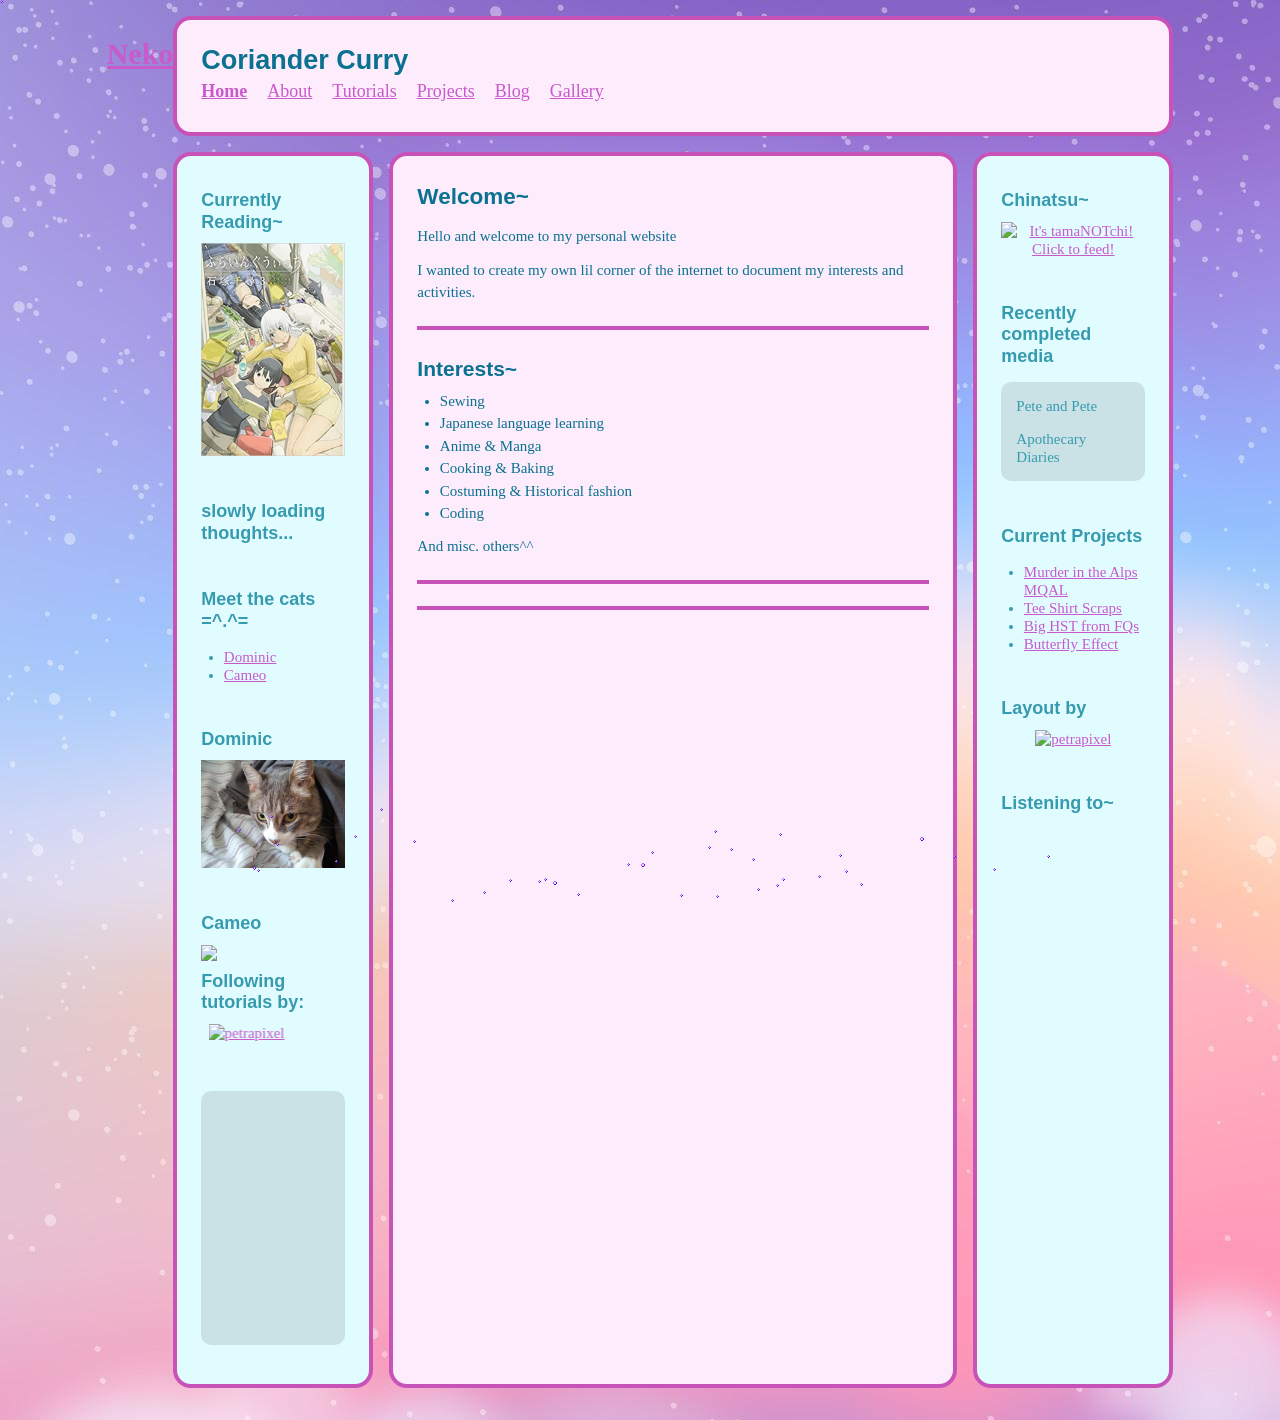
==== public/index.html @ 028fafbc "pinterest" ====
<!DOCTYPE html>
<html lang="en">
  <head>


    <!-- Change your site title: (It is shown in the tab) -->
    <title>Cori</title>

    <!-- Change your site description: (It is shown in Google results) -->
    <meta content="My personal website!" name="description" />

    <!-- Setting character encoding and viewport size. Do not remove. -->
    <meta charset="UTF-8">
    <meta name="viewport" content="width=device-width, initial-scale=1.0" />

    <!-- FavIcon (small image in tab), change to any image you want: -->
    <link href="favicon.ico" rel="icon" type="image/x-icon" />

    <!-- CSS: -->
    <!-- You will have to change this to "../style.css" if this HTML file is in a subfolder, to "../../style.css" if this HTML file is in 2 subfolders, etc. -->
    <link href="./style.css" rel="stylesheet" />
    
    <script src="layout.js"></script>
    <script src="bubble.js"></script>
    <script src="cursor.js"></script>

    <script type="module">
      new bubbleCursor();
    </script>
    

    <script>
      // Template generated with petrapixel's layout generator.
      // (Please do not remove this credit.)
      console.log("%cTemplate generated with petrapixel's layout generator: https://petrapixel.neocities.org/coding/layout-generator", "font-size: 14pt; color: #922a45; background: #ffd3ef");
    </script>
  </head>


  <body>

  <script>NekoType="white"</script>
<h1 id=nl><script src="https://webneko.net/n20171213.js"></script><a 
href="https://webneko.net">Neko</a></h1>
    <!-- The next line is a skip-to-content link for keyboard users. Do not remove it! -->
    <a href="#content" id="skip-to-content-link">Skip to content</a>

    <div class="layout">
  
      <!-- =============================================== -->
      <!-- HEADER -->
      <!-- =============================================== -->
	  
        

      
  
      <main id="content"> <!-- Do NOT remove the ID here -->

        

        <!-- =============================================== -->
        <!-- MAIN CONTENT -->
        <!-- =============================================== -->


        <section>

          <h1>Welcome~</h1>
          <p>Hello and welcome to my personal website</p>
          <p>I wanted to create my own lil corner of the internet to document my interests and activities.</p>
        
          <hr />

          <h2>Interests~</h2>
          <ul>
            <li>Sewing</li>
            <li>Japanese language learning</li>
            <li>Anime & Manga</li>
            <li>Cooking & Baking</li>
            <li>Costuming & Historical fashion</li>
            <li>Coding</li>
          </ul>

          <p>And misc. others^^</p>

          <hr />

<!-- Elfsight Instagram Feed | Untitled Instagram Feed
<script src="https://elfsightcdn.com/platform.js" async></script>
<div class="elfsight-app-1eba741f-ba4b-46e1-827b-677c504f84d6" data-elfsight-app-lazy></div> -->


<a
  data-pin-do="embedBoard"
  data-pin-board-width="500"
  data-pin-scale-height="240"
  data-pin-scale-width="80"
  href="https://www.pinterest.com/corriecurry0355/current-manga/"
></a>

<hr />
        

        </section>
      </main>
  
    <!-- Closing .layout: -->
    </div>


    <!-- Add any additional Javascript code (<script></script>) here. -->
  <script type="text/javascript" async defer src="https://assets.pinterest.com/js/pinit.js"></script>
  </body>
</html>
---- public/style.css ----
/* -------------------------------------------------------- */
/* VARIABLES */
/* -------------------------------------------------------- */

/* Variables are used like this: var(--text-color) */
:root {
  /* Background Colors: */
  --background-color: #ff83ef;
  --content-background-color: #fdecfb;
  --sidebar-background-color: #e1fcff;

  /* Text Colors: */
  --text-color: #0b7190;
  --sidebar-text-color: #379baf;
  --link-color: #c85acb;
  --link-color-hover: #ab098e;

  /* Text: */
  --font: Georgia, serif;
  --heading-font: Verdana, sans-serif;
  --font-size: 15px;

  /* Other Settings: */
  --margin: 16px;
  --padding: 24px;
  --border: 4px solid #c753b8;
  --round-borders: 18px;
  --sidebar-width: 200px;
}

/* -------------------------------------------------------- */
/* BASICS */
/* -------------------------------------------------------- */

* {
  box-sizing: border-box;
}

body {
  display: flex;
  align-items: flex-start;
  justify-content: center;
  min-height: 100vh;
  font-size: var(--font-size);
  margin: 0;
  padding: var(--margin);
  color: var(--text-color);
  font-family: var(--font);
  line-height: 1.2;
  background: var(--background-color);
  background-image: url("images/sky.jpg");
  
}

::selection {
  /* (Text highlighted by the user) */
  background: rgba(0, 0, 0, 0.2);
}

mark {
  /* Text highlighted by using the <mark> element */
  text-shadow: 1px 1px 4px var(--link-color);
  background-color: inherit;
  color: var(--text-color);
}

/* Links: */
a {
  text-decoration: underline;
}

a,
a:visited {
  color: var(--link-color);
}

a:hover,
a:focus {
  color: var(--link-color-hover);
  text-decoration: none;
}

/* -------------------------------------------------------- */
/* LAYOUT */
/* -------------------------------------------------------- */

.layout {
  width: 1000px;
  display: grid;
  grid-gap: var(--margin);
  grid-template: "header header header" auto "leftSidebar main rightSidebar" auto "footer footer footer" auto / var(--sidebar-width) auto var(--sidebar-width);
  /* Confused by the grid? Check out my tutorial: https://petrapixel.neocities.org/coding/positioning-tutorial#grid */
}

main {
  grid-area: main;
  overflow-y: auto;
  padding: var(--padding);
  background: var(--content-background-color);
  border: var(--border);
  border-radius: var(--round-borders);
}

/* -------------------------------------------------------- */
/* HEADER */
/* -------------------------------------------------------- */

header {
  grid-area: header;
  font-size: 1.2em;
  border: var(--border);
  border-radius: var(--round-borders);
  background: var(--content-background-color);
}

.header-content {
  padding: var(--padding);
}

.header-title {
  font-family: var(--heading-font);
  font-size: 1.5em;
  font-weight: bold;
}

.header-image img {
  width: 100%;
  height: auto;
}

/* -------------------------------------------------------- */
/* SIDEBARS */
/* -------------------------------------------------------- */

aside {
  grid-area: aside;
  border: var(--border);
  border-radius: var(--round-borders);
  overflow: hidden;
  background: var(--sidebar-background-color);
  padding: var(--padding);
  color: var(--sidebar-text-color);
}

.left-sidebar {
  grid-area: leftSidebar;
}

.right-sidebar {
  grid-area: rightSidebar;
}

.sidebar-title {
  font-weight: bold;
  font-size: 1.2em;
  font-family: var(--heading-font);
}

.sidebar-section:not(:last-child) {
  margin-bottom: 3em;
}

.sidebar-section ul,
.sidebar-section ol {
  padding-left: 1.5em;
}

.sidebar-section > *:not(p):not(ul):not(ol):not(blockquote) {
  margin-top: 10px;
}

/* Sidebar Blockquote: */

.sidebar-section blockquote {
  background: rgba(0, 0, 0, 0.1);
  padding: 15px;
  margin: 1em 0;
  border-radius: 10px;
  overflow: hidden;
}

.sidebar-section blockquote > *:first-child {
  margin-top: 0;
}

.sidebar-section blockquote > *:last-child {
  margin-bottom: 0;
}

/* Site Button: */

.site-button {
  display: flex;
  flex-direction: column;
  align-items: center;
}

.site-button textarea {
  font-family: monospace;
  font-size: 0.7em;
}



/* -------------------------------------------------------- */
/* NAVIGATION */
/* -------------------------------------------------------- */

nav {
  margin-bottom: 3em;
}

nav .sidebar-title {
  margin-bottom: 0.5em;
}

nav ul {
  margin: 0 -5px;
  padding: 0;
  list-style: none;
  user-select: none;
}

nav ul li {
  margin-bottom: 0;
}

nav > ul li > a,
nav > ul li > strong {
  display: inline-block;
}

nav > ul li > a,
nav > ul li > details summary,
nav > ul li > strong {
  padding: 5px 10px;
}

nav > ul li > a.active,
nav > ul li > details.active summary {
  font-weight: bold;
}

nav ul summary {
  cursor: pointer;
}

nav ul ul li > a {
  padding-left: 30px;
}

/* NAVIGATION IN HEADER */

header nav {
  margin-bottom: 0;
}

header nav ul {
  display: flex;
  flex-wrap: wrap;
  margin: 0;
}

header nav ul li {
  position: relative;
}

header nav ul li:first-child > a {
  padding-left: 0;
}

header nav ul li:last-child > a {
  padding-right: 0;
}

/* Subnavigation (Drop-Down): */

header nav ul ul {
  background: var(--content-background-color);
  display: none;
  position: absolute;
  top: 100%;
  left: 10px;
  padding: 0.5em;
  z-index: 1;
  border: var(--border);
  min-width: 100%;
  box-shadow: 0px 1px 5px rgba(0,0,0,0.2);
}

header nav ul li:hover ul,
header nav ul li:focus-within ul {
  display: block;
}

header nav ul li strong {
  color: var(--link-color);
  text-decoration: underline;
  font-weight: normal;
}

header nav ul ul li a {
  display: block;
  padding-left: 0;
  padding-right: 0;
}

/* -------------------------------------------------------- */
/* CONTENT */
/* -------------------------------------------------------- */

main {
  line-height: 1.5;
}

main a,
main a:visited {
  color: var(--link-color);
}

main a:hover,
main a:focus {
  color: var(--link-color-hover);
  text-decoration-style: wavy;
}

main p,
main .image,
main .full-width-image,
main .two-columns {
  margin: 0.75em 0;
}

main ol,
main ul {
  margin: 0.5em 0;
  padding-left: 1.5em;
}

main ol li,
main ul li {
  margin-bottom: 0.2em;
  line-height: 1.3;
}

main ol {
  padding-left: 2em;
}

main blockquote {
  background: rgba(0, 0, 0, 0.1);
  padding: 15px;
  margin: 1em 0;
  border-radius: 10px;
}

main pre {
  margin: 1em 0 1.5em;
}

main code {
  text-transform: none;
}

main center {
  margin: 1em 0;
  padding: 0 1em;
}

main hr {
  border: 0;
  border-top: var(--border);
  margin: 1.5em 0;
}

/* HEADINGS: */

main h1,
main h2,
main h3,
main h4,
main h5,
main h6 {
  font-family: var(--heading-font);
  margin-bottom: 0;
  line-height: 1.5;
}

main h1:first-child,
main h2:first-child,
main h3:first-child,
main h4:first-child,
main h5:first-child,
main h6:first-child {
  margin-top: 0;
}

main h1 {
  font-size: 1.5em;
}

main h2 {
  font-size: 1.4em;
}

main h3 {
  font-size: 1.3em;
}

main h4 {
  font-size: 1.2em;
}

main h5 {
  font-size: 1.1em;
}

main h6 {
  font-size: 1em;
}

/* COLUMNS: */

.two-columns {
  display: flex;
}

.two-columns > * {
  flex: 1 1 0;
  margin: 0;
}

.two-columns > *:first-child {
  padding-right: 0.75em;
}

.two-columns > *:last-child {
  padding-left: 0.75em;
}

/* -------------------------------------------------------- */
/* CONTENT IMAGES */
/* -------------------------------------------------------- */

.image {
  display: block;
  width: auto;
  height: auto;
  max-width: 100%;
}

.full-width-image {
  display: block;
  width: 100%;
  height: auto;
}

.images {
  display: flex;
  width: calc(100% + 5px + 5px);
  margin-left: -5px;
  margin-right: -5px;
}

.images img {
  width: 100%;
  height: auto;
  padding: 5px;
  margin: 0;
  overflow: hidden;
}

/* -------------------------------------------------------- */
/* ACCESSIBILITY */
/* -------------------------------------------------------- */

/* please do not remove this. */

#skip-to-content-link {
  position: fixed;
  top: 0;
  left: 0;
  display: inline-block;
  padding: 0.375rem 0.75rem;
  line-height: 1;
  font-size: 1.25rem;
  background-color: var(--content-background-color);
  color: var(--text-color);
  transform: translateY(-3rem);
  transition: transform 0.1s ease-in;
  z-index: 99999999999;
}

#skip-to-content-link:focus,
#skip-to-content-link:focus-within {
  transform: translateY(0);
}

/* -------------------------------------------------------- */
/* MOBILE RESPONSIVE */
/* -------------------------------------------------------- */

/* CSS Code for devices < 800px */
@media (max-width: 800px) {
  body {
    font-size: 14px;
  }

  .layout {
    width: 100%;
    grid-template: "header" auto  "main" auto "footer" auto / 1fr;
    /* Confused by the grid? Check out my tutorial: https://petrapixel.neocities.org/coding/positioning-tutorial#grid */
  }

  .left-sidebar { 
    display: none;
  }
  .right-sidebar { 
    display: none;
  }

  aside {
    border-bottom: 1px solid;
    padding: 9px;
    font-size: 0.9em;
  }

  
  nav {
    padding: 0;
  }

  nav > ul {
    padding-top: 0.5em;
  }

  nav > ul li > a,
  nav > ul li > details summary,
  nav > ul li > strong {
    padding: 0.5em;
  }

  main {
    max-height: none;
    padding: 15px;
  }

  .images {
    flex-wrap: wrap;
  }

  .images img {
    width: 100%;
  }

  #skip-to-content-link {
    font-size: 1rem;
  }
}
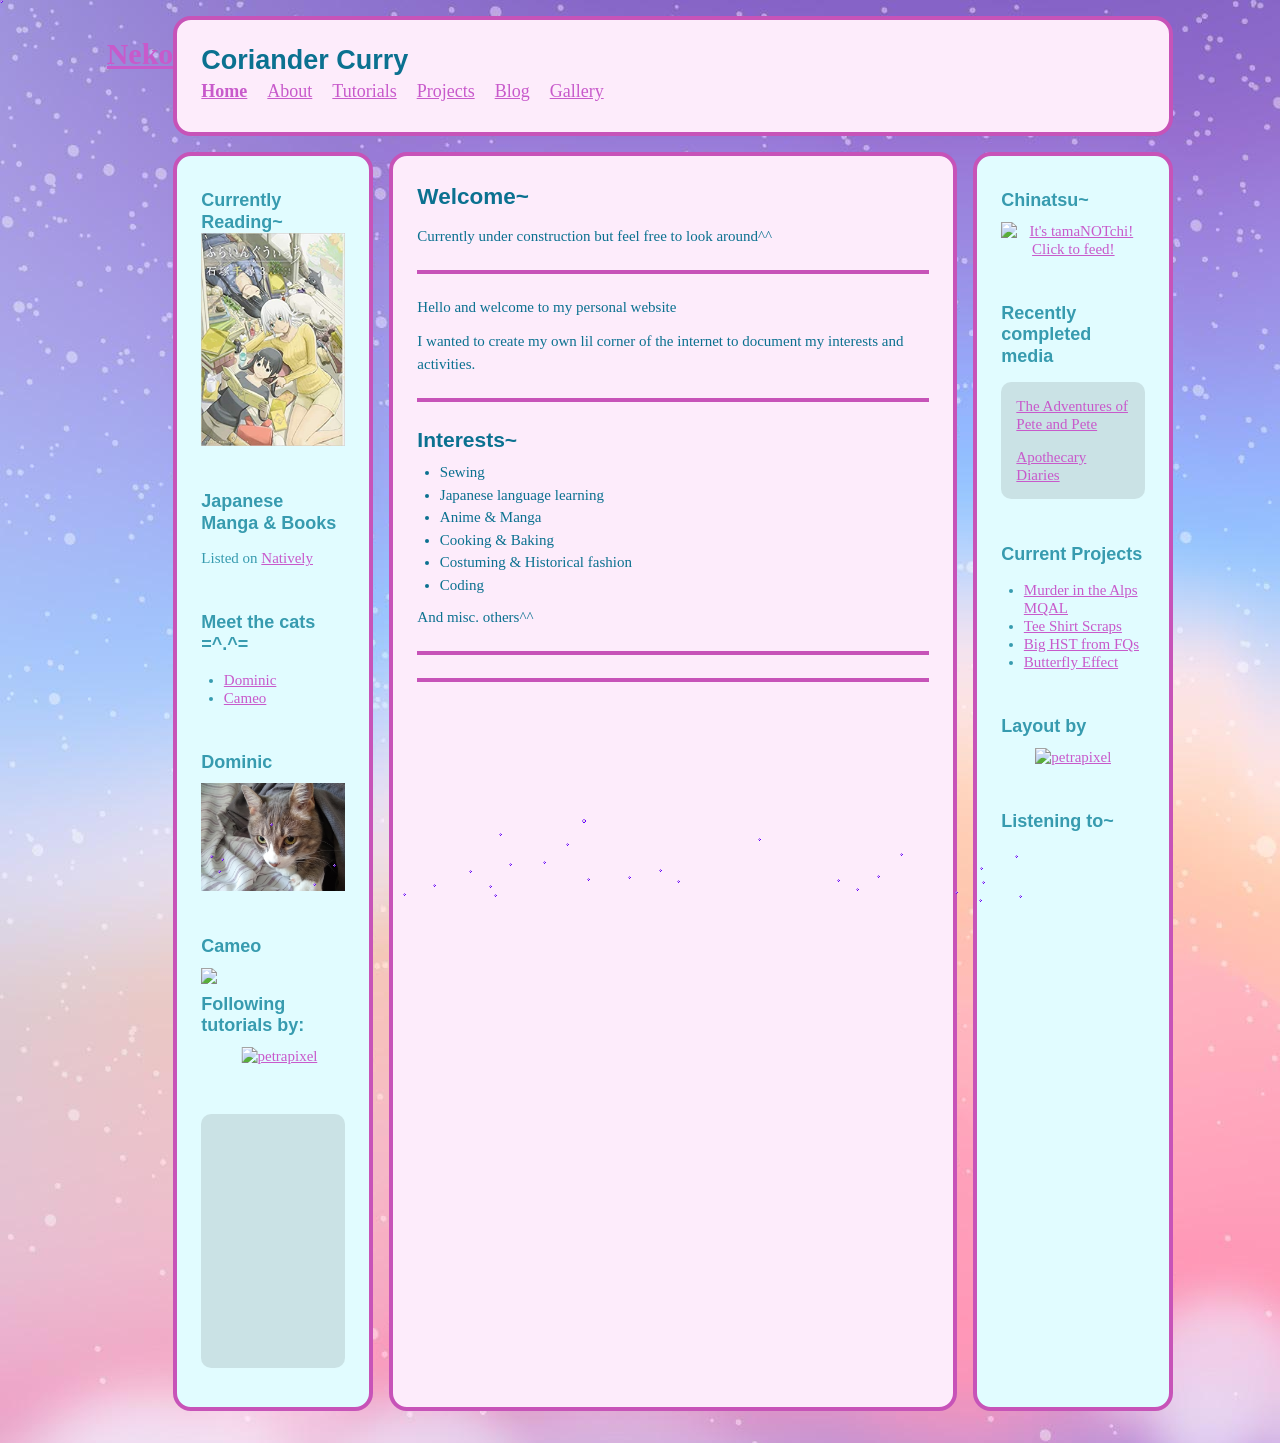
==== commit 5345debc: "natively change" ====
--- a/public/index.html
+++ b/public/index.html
@@ -67,6 +67,10 @@
         <section>
 
           <h1>Welcome~</h1>
+          <p>Currently under construction but feel free to look around^^</p>
+
+          <hr />
+
           <p>Hello and welcome to my personal website</p>
           <p>I wanted to create my own lil corner of the internet to document my interests and activities.</p>
         
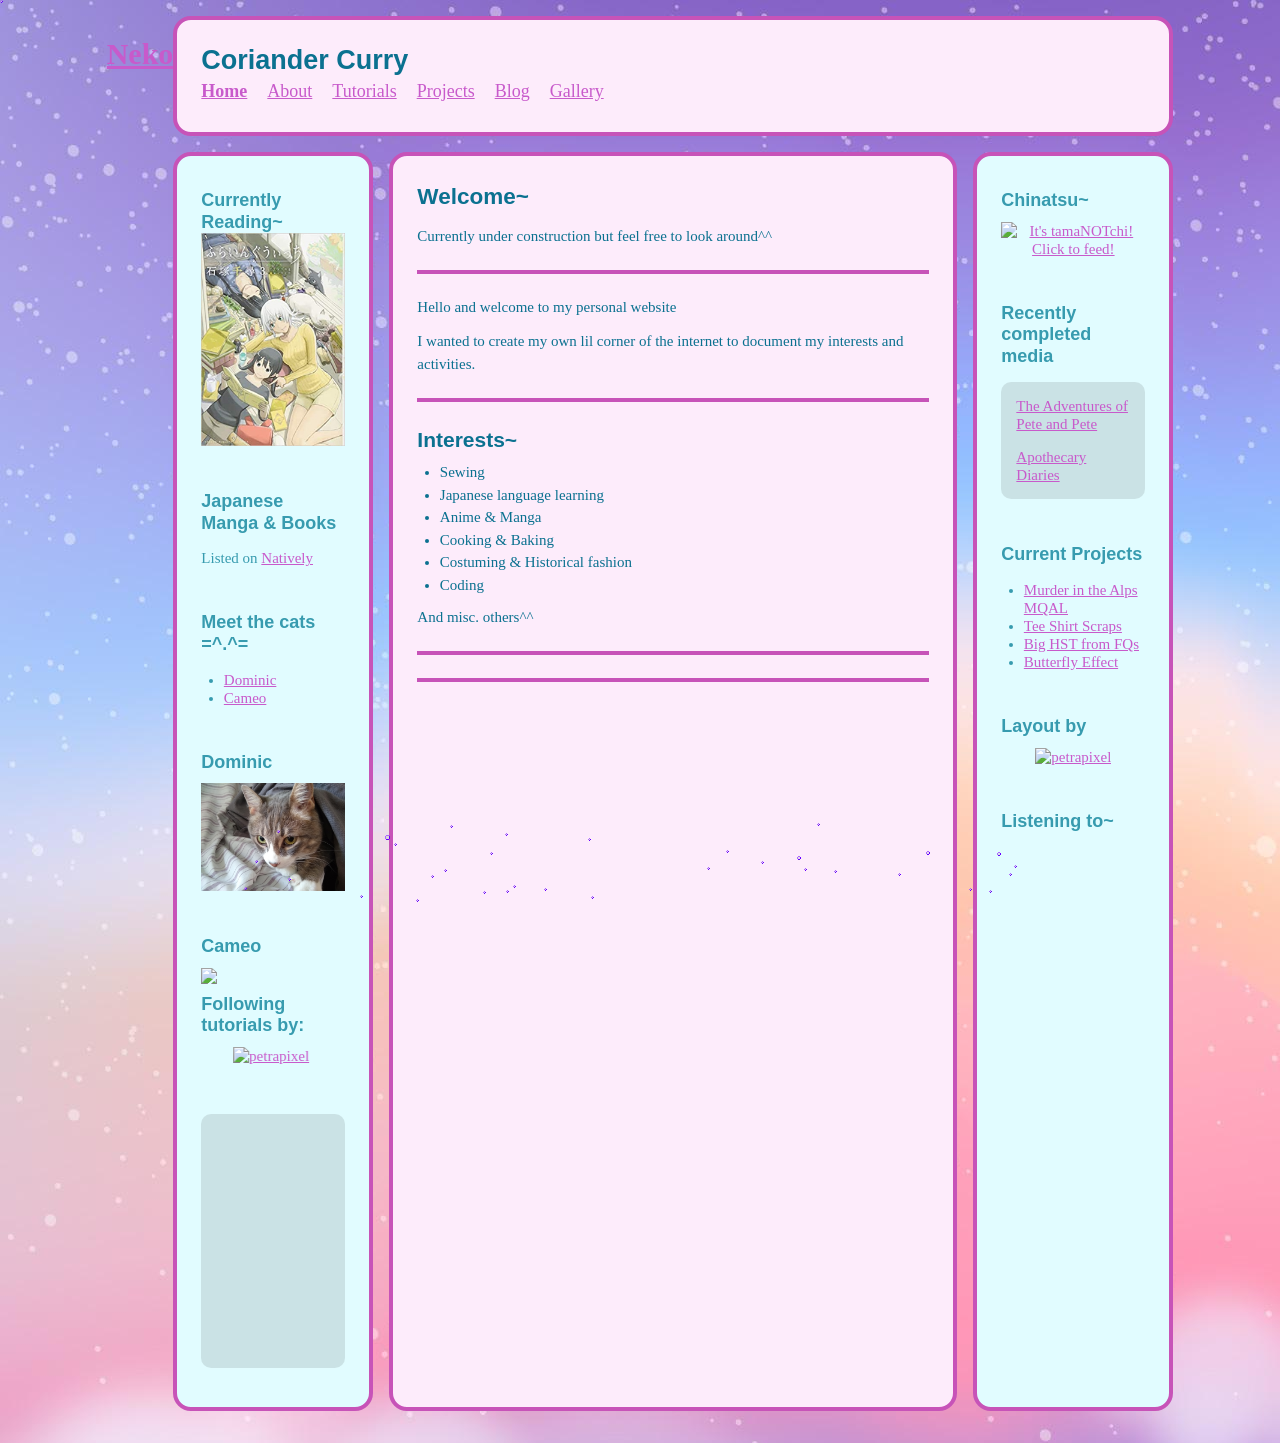
==== commit a706c8e8: "pinterest update" ====
--- a/public/index.html
+++ b/public/index.html
@@ -89,21 +89,19 @@
           <p>And misc. others^^</p>
 
           <hr />
+<!-- Elfsight Pinterest Feed | Untitled Pinterest Feed -->
+<script src="https://elfsightcdn.com/platform.js" async></script>
+<div class="elfsight-app-af35de44-a03d-418f-9fd3-4f9623c8a3a1" data-elfsight-app-lazy></div>
 
-<!-- Elfsight Instagram Feed | Untitled Instagram Feed
-<script src="https://elfsightcdn.com/platform.js" async></script>
-<div class="elfsight-app-1eba741f-ba4b-46e1-827b-677c504f84d6" data-elfsight-app-lazy></div> -->
+<hr />
 
-
-<a
+<!-- <a
   data-pin-do="embedBoard"
   data-pin-board-width="500"
   data-pin-scale-height="240"
   data-pin-scale-width="80"
   href="https://www.pinterest.com/corriecurry0355/current-manga/"
-></a>
-
-<hr />
+></a> -->
         
 
         </section>
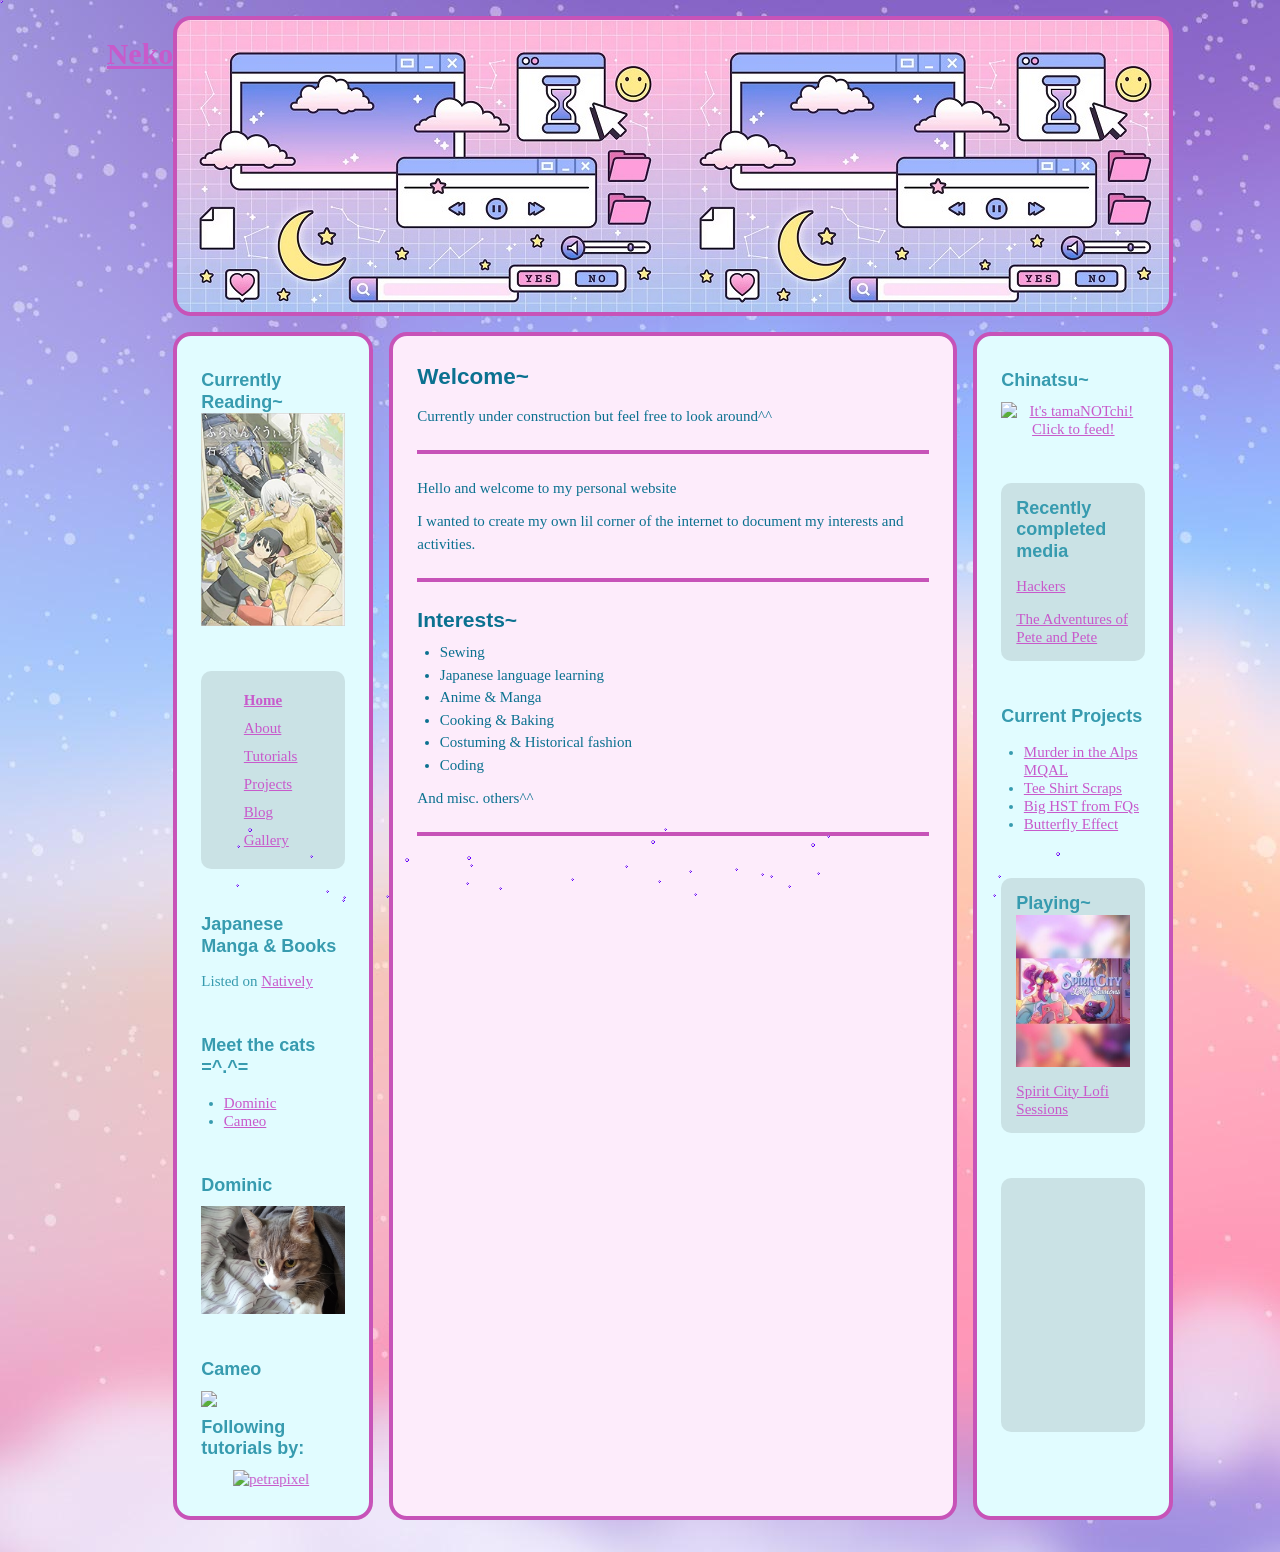
==== commit 7c5c2366: "reorg" ====
--- a/public/index.html
+++ b/public/index.html
@@ -92,17 +92,7 @@
 <!-- Elfsight Pinterest Feed | Untitled Pinterest Feed -->
 <script src="https://elfsightcdn.com/platform.js" async></script>
 <div class="elfsight-app-af35de44-a03d-418f-9fd3-4f9623c8a3a1" data-elfsight-app-lazy></div>
-
-<hr />
-
-<!-- <a
-  data-pin-do="embedBoard"
-  data-pin-board-width="500"
-  data-pin-scale-height="240"
-  data-pin-scale-width="80"
-  href="https://www.pinterest.com/corriecurry0355/current-manga/"
-></a> -->
-        
+      
 
         </section>
       </main>
@@ -112,6 +102,6 @@
 
 
     <!-- Add any additional Javascript code (<script></script>) here. -->
-  <script type="text/javascript" async defer src="https://assets.pinterest.com/js/pinit.js"></script>
+  
   </body>
 </html>
--- a/public/style.css
+++ b/public/style.css
@@ -113,6 +113,8 @@
   border: var(--border);
   border-radius: var(--round-borders);
   background: var(--content-background-color);
+  height: 300px;
+  background-image: url("images/vaportest.jpg");
 }
 
 .header-content {
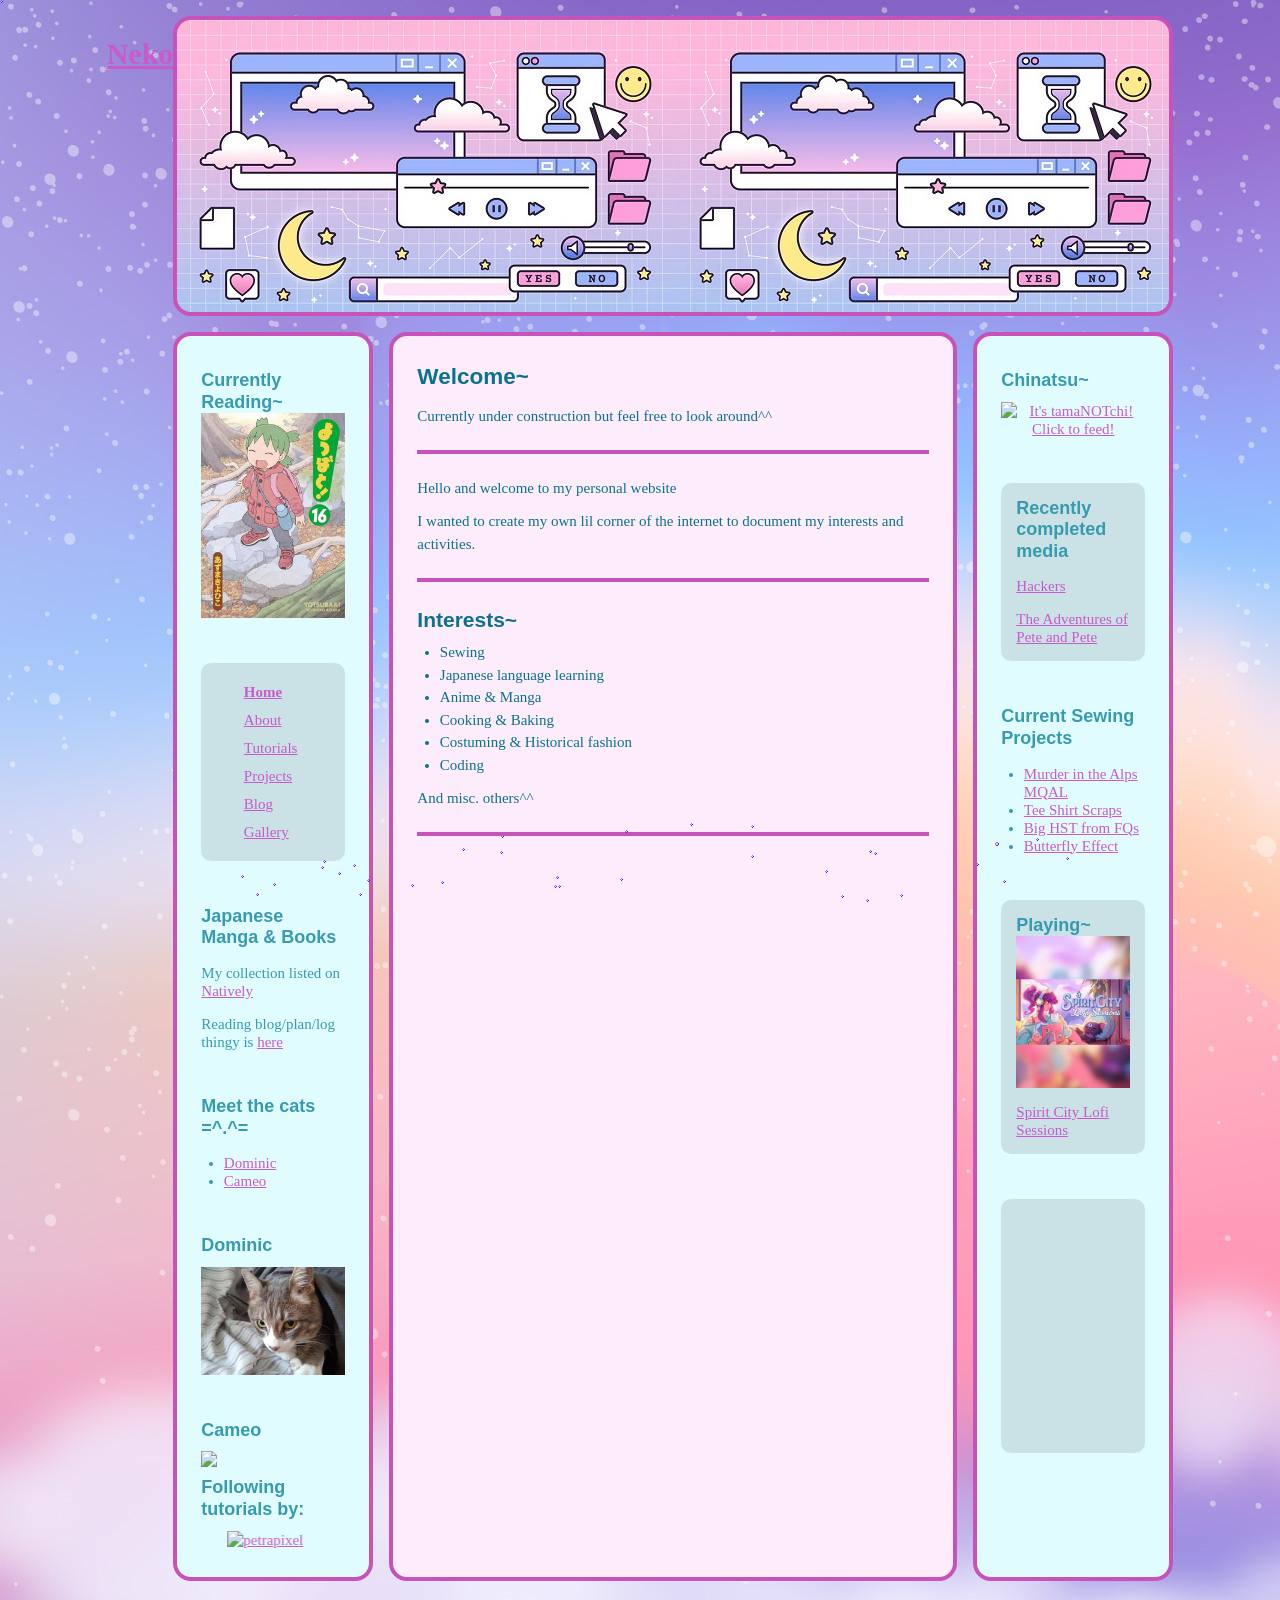
==== commit ba711095: "cursors" ====
--- a/public/index.html
+++ b/public/index.html
@@ -34,6 +34,11 @@
       // (Please do not remove this credit.)
       console.log("%cTemplate generated with petrapixel's layout generator: https://petrapixel.neocities.org/coding/layout-generator", "font-size: 14pt; color: #922a45; background: #ffd3ef");
     </script>
+
+    <!-- White Paper Airplane - https://www.cursors-4u.com/cursor/white-paper-airplane -->
+<link rel="stylesheet" href="https://cdn.cursors-4u.net/cursors/animated/paper-airplane-19477b19-32.css">
+<!-- End www.Cursors-4U.com Code -->
+
   </head>
 
 
--- a/public/style.css
+++ b/public/style.css
@@ -547,6 +547,8 @@
   main {
     max-height: none;
     padding: 15px;
+  
+
   }
 
   .images {
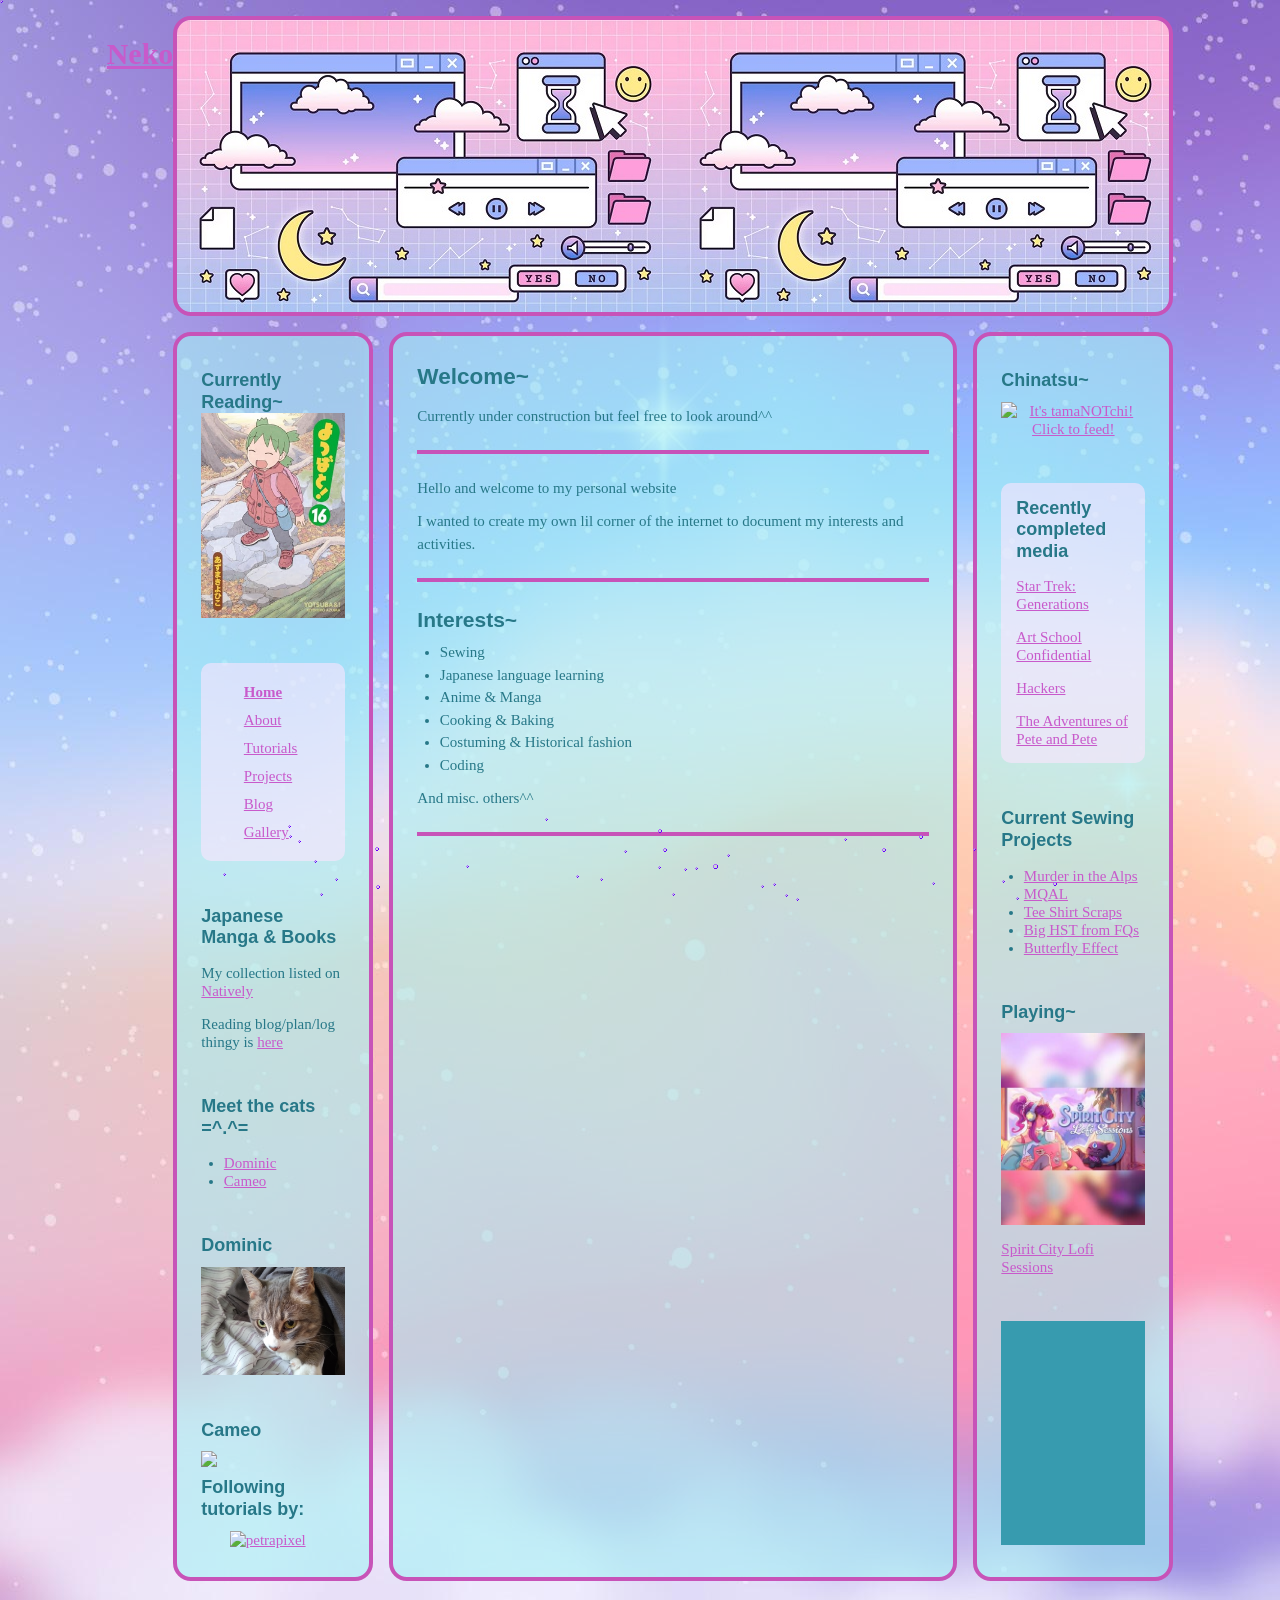
==== commit 61afc8eb: "script applied" ====
--- a/public/index.html
+++ b/public/index.html
@@ -40,7 +40,6 @@
 <!-- End www.Cursors-4U.com Code -->
 
   </head>
-
 
   <body>
 
--- a/public/style.css
+++ b/public/style.css
@@ -7,13 +7,13 @@
 /* Variables are used like this: var(--text-color) */
 :root {
   /* Background Colors: */
-  --background-color: #ff83ef;
-  --content-background-color: #fdecfb;
-  --sidebar-background-color: #e1fcff;
+  --background-color: #ff83ef96;
+  --content-background-color: #a6f1f596;
+  --sidebar-background-color: #a6f1f596;
 
   /* Text Colors: */
-  --text-color: #0b7190;
-  --sidebar-text-color: #379baf;
+  --text-color: #277888;
+  --sidebar-text-color: #277888;
   --link-color: #c85acb;
   --link-color-hover: #ab098e;
 
@@ -176,7 +176,7 @@
 /* Sidebar Blockquote: */
 
 .sidebar-section blockquote {
-  background: rgba(0, 0, 0, 0.1);
+  background: #ffe6ff96;
   padding: 15px;
   margin: 1em 0;
   border-radius: 10px;
@@ -352,7 +352,7 @@
 }
 
 main blockquote {
-  background: rgba(0, 0, 0, 0.1);
+  background: rgba(0, 0, 0, 0.13);
   padding: 15px;
   margin: 1em 0;
   border-radius: 10px;
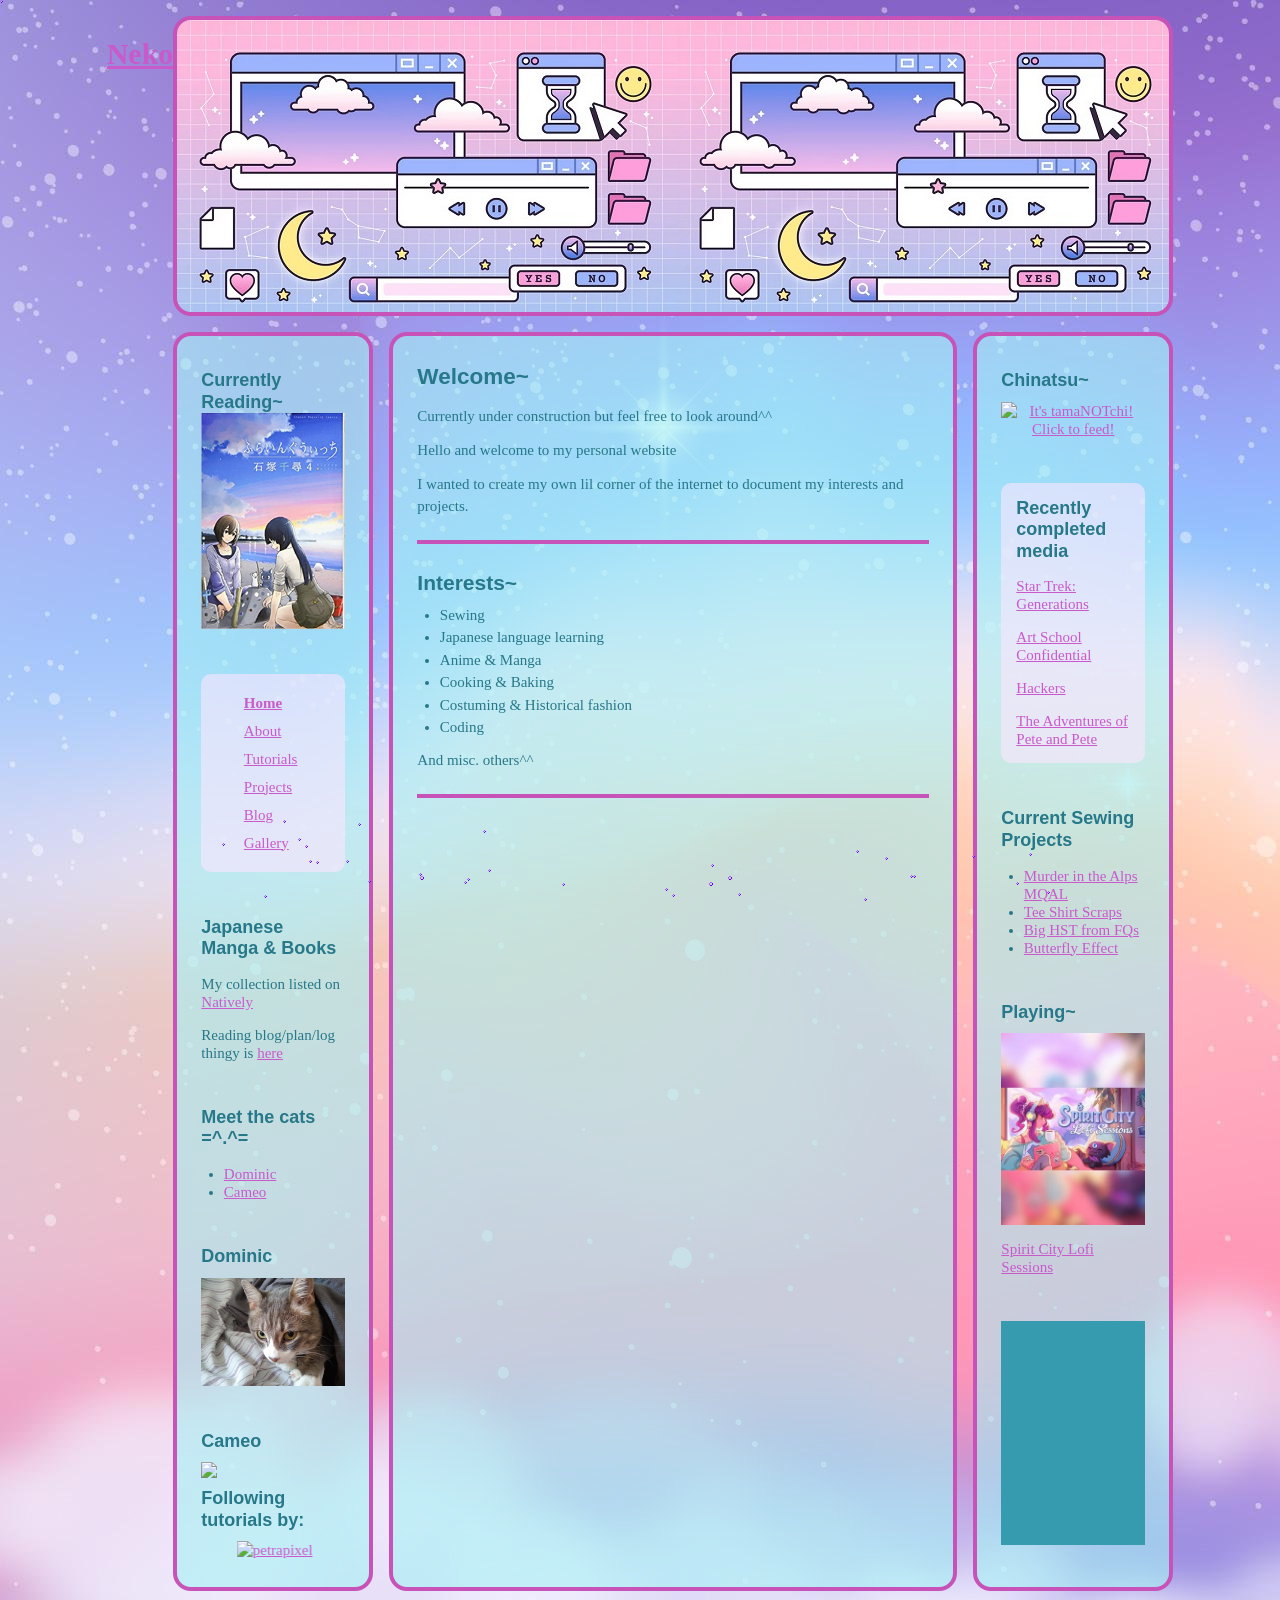
==== commit 18902ade: "font attempt" ====
--- a/public/index.html
+++ b/public/index.html
@@ -73,10 +73,8 @@
           <h1>Welcome~</h1>
           <p>Currently under construction but feel free to look around^^</p>
 
-          <hr />
-
           <p>Hello and welcome to my personal website</p>
-          <p>I wanted to create my own lil corner of the internet to document my interests and activities.</p>
+          <p>I wanted to create my own lil corner of the internet to document my interests and projects.</p>
         
           <hr />
 
--- a/public/style.css
+++ b/public/style.css
@@ -18,7 +18,7 @@
   --link-color-hover: #ab098e;
 
   /* Text: */
-  --font: Georgia, serif;
+  --font: 'janda_silly_monkeyregular', Georgia, serif;
   --heading-font: Verdana, sans-serif;
   --font-size: 15px;
 
@@ -28,6 +28,17 @@
   --border: 4px solid #c753b8;
   --round-borders: 18px;
   --sidebar-width: 200px;
+}
+
+
+@font-face {
+    font-family: 'janda_silly_monkeyregular';
+    src: url('jandasillymonkey-webfont.woff2') format('woff2'),
+         url('jandasillymonkey-webfont.woff') format('woff');
+    font-weight: normal;
+    font-style: normal;
+    font-display: swap;
+
 }
 
 /* -------------------------------------------------------- */
@@ -451,6 +462,7 @@
   width: auto;
   height: auto;
   max-width: 100%;
+  max-height: 100%;
 }
 
 .full-width-image {
@@ -467,8 +479,10 @@
 }
 
 .images img {
-  width: 100%;
+  width: auto;
   height: auto;
+  max-width: 100%;
+  max-height: 100%;
   padding: 5px;
   margin: 0;
   overflow: hidden;
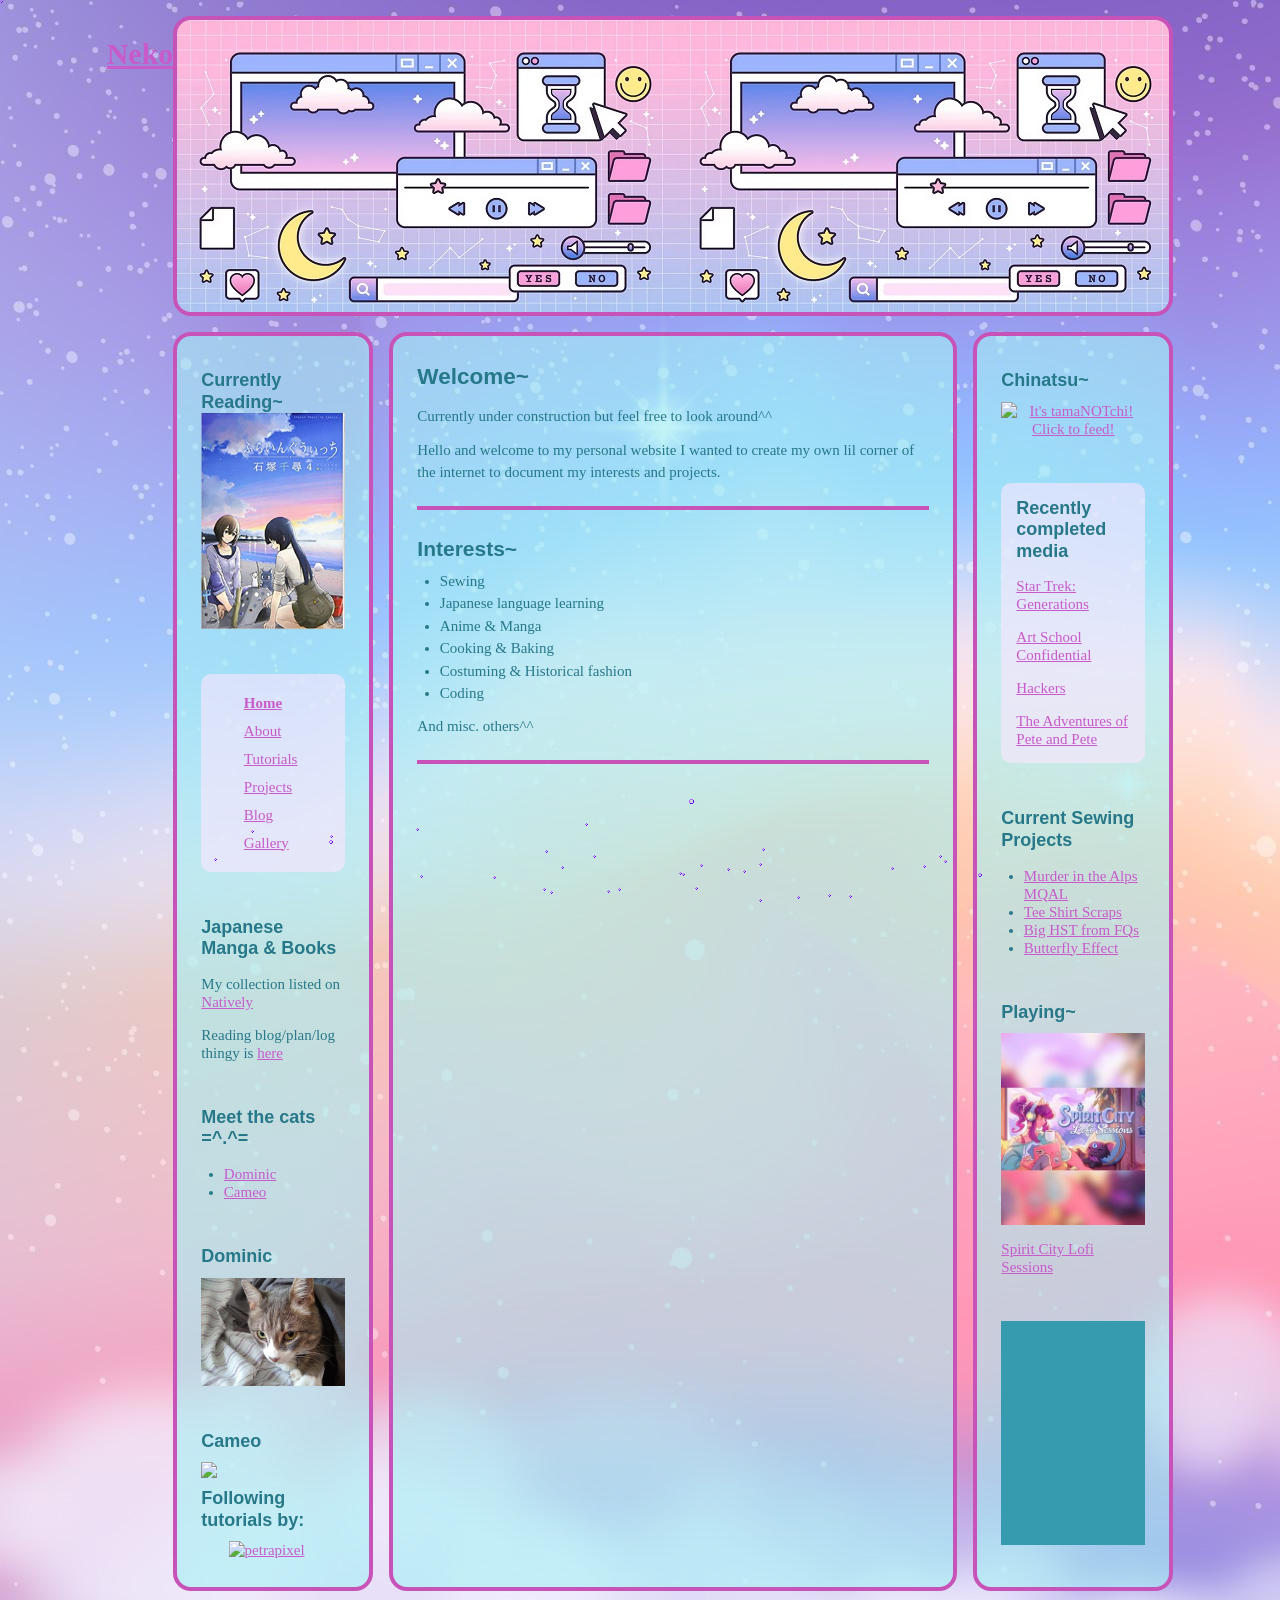
==== commit 056a7d41: "font changes" ====
--- a/public/index.html
+++ b/public/index.html
@@ -27,7 +27,13 @@
     <script type="module">
       new bubbleCursor();
     </script>
-    
+
+    <!-- THIS LINE -->
+     <!-- <script src="https://c.webfontfree.com/c.js?f=ChasingHearts-Regular" type="text/javascript"></script> -->
+    <!-- <script src="https://c.webfontfree.com/c.js?f=DJBHEARTOFDIXI" type="text/javascript"></script> -->
+    <!-- <script src="https://c.webfontfree.com/c.js?f=DennePuffy-Hearts" type="text/javascript"></script> -->
+     <!-- <script src="https://c.webfontfree.com/c.js?f=Cute_Font" type="text/javascript"></script> -->
+    <script src="https://c.webfontfree.com/c.js?f=Funiko" type="text/javascript"></script>
 
     <script>
       // Template generated with petrapixel's layout generator.
@@ -54,15 +60,11 @@
       <!-- =============================================== -->
       <!-- HEADER -->
       <!-- =============================================== -->
-	  
-        
-
       
   
       <main id="content"> <!-- Do NOT remove the ID here -->
 
         
-
         <!-- =============================================== -->
         <!-- MAIN CONTENT -->
         <!-- =============================================== -->
@@ -73,8 +75,7 @@
           <h1>Welcome~</h1>
           <p>Currently under construction but feel free to look around^^</p>
 
-          <p>Hello and welcome to my personal website</p>
-          <p>I wanted to create my own lil corner of the internet to document my interests and projects.</p>
+          <p>Hello and welcome to my personal website I wanted to create my own lil corner of the internet to document my interests and projects.</p>
         
           <hr />
 
